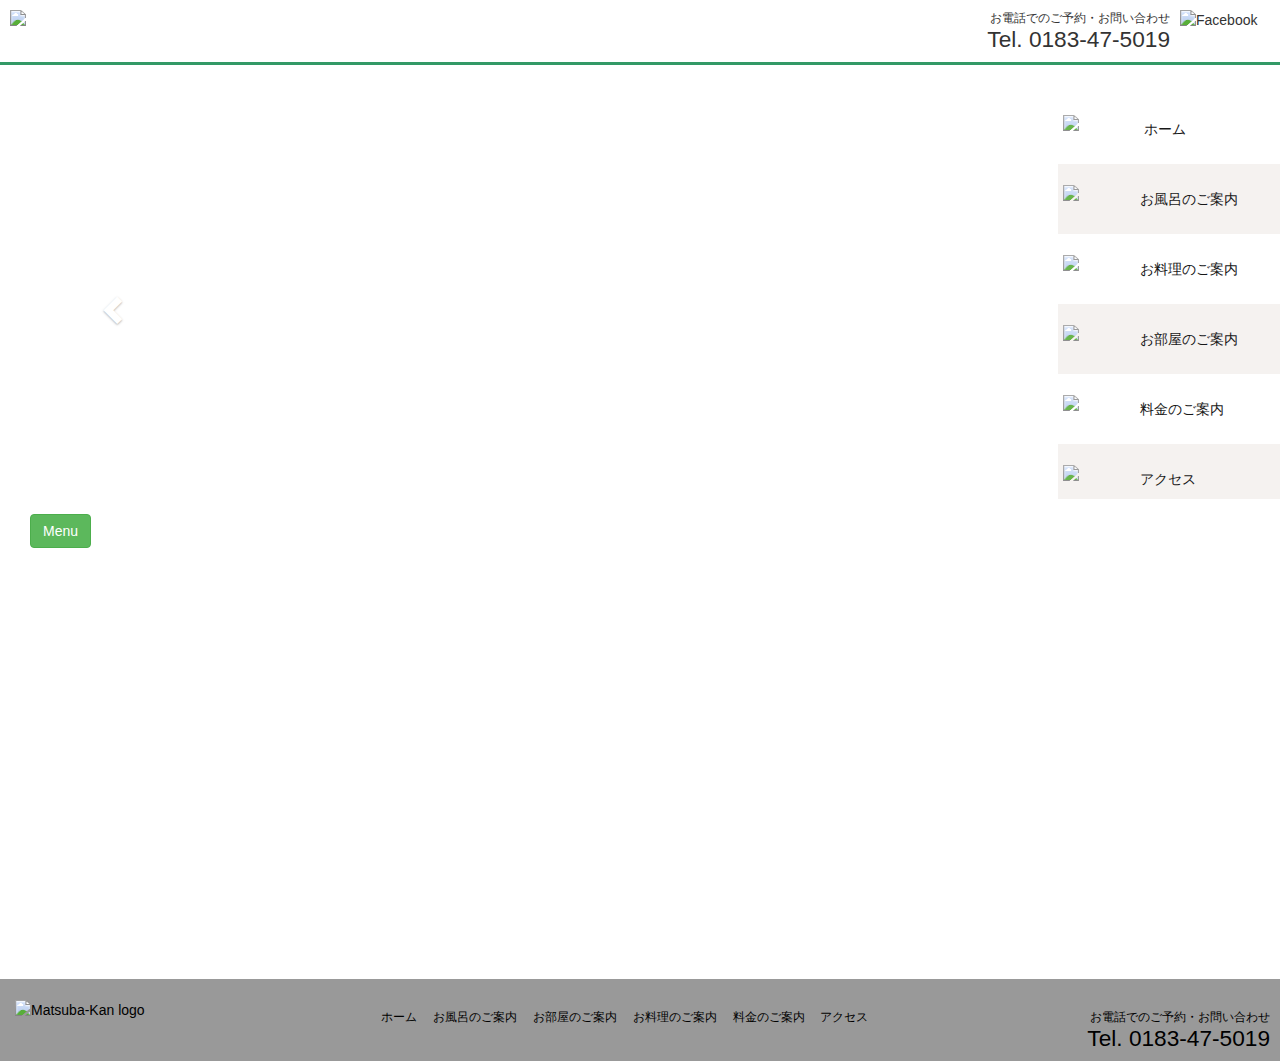
==== base.html @ 37ebeb0e "test" ====
<!doctype html>
<!--[if lt IE 7]>      <html class="no-js lt-ie9 lt-ie8 lt-ie7" lang=""> <![endif]-->
<!--[if IE 7]>         <html class="no-js lt-ie9 lt-ie8" lang=""> <![endif]-->
<!--[if IE 8]>         <html class="no-js lt-ie9" lang=""> <![endif]-->
<!--[if gt IE 8]><!--> <html class="no-js" lang=""> <!--<![endif]-->
    <head>
        <meta charset="utf-8">
        <meta http-equiv="X-UA-Compatible" content="IE=edge,chrome=1">

        <title>Matsuba-Kan</title>
        <meta name="description" content="">
        <meta name="viewport" content="width=device-width, initial-scale=1">

        <!--Web Import of bootstrap js + CSS and jQuery-->
        <link rel="stylesheet" href="https://maxcdn.bootstrapcdn.com/bootstrap/3.3.7/css/bootstrap.min.css"
              integrity="sha384-BVYiiSIFeK1dGmJRAkycuHAHRg32OmUcww7on3RYdg4Va+PmSTsz/K68vbdEjh4u"
              crossorigin="anonymous">
        <script src="//ajax.googleapis.com/ajax/libs/jquery/1.11.2/jquery.min.js"></script>
        <script src="https://maxcdn.bootstrapcdn.com/bootstrap/3.3.7/js/bootstrap.min.js"
                integrity="sha384-Tc5IQib027qvyjSMfHjOMaLkfuWVxZxUPnCJA7l2mCWNIpG9mGCD8wGNIcPD7Txa"
                crossorigin="anonymous"></script>

        <!--Local Import of bootstrap js + CSS and jQuery-->
        <link rel="stylesheet" href="css/bootstrap.min.css">
        <link rel="stylesheet" href="css/bootstrap-theme.min.css">
        <script src="js/vendor/bootstrap.js"></script>
        <script src="js/jquery-3.1.1.js"></script>
        <link rel="stylesheet" href="css/main.css">
        <link rel="stylesheet" href="css/sidebar.css">
        <link rel="stylesheet" href="css/mobile.css">



    </head>
    <body>
            <header>
                <img id=header_icon src="img/icon/header_logo.png">
                <img src="img/icon/facebook_icon.png" id="facebook_icon" alt="Facebook">
                <div class="phone_info ">
                    <span class="phone_small">お電話でのご予約・お問い合わせ</span>
                    <span class="phone_big">Tel. 0183-47-5019</span>
                </div>
            </header>


            <div id="wrapper" class="menuDisplayed">
                    <!--SIDEBAR-->
                    <div id="sidebar-wrapper">
                        <ul class="sidebar-nav">
                            <li><img class="menu_icon" src="img/icon/palm_tree_icon.png" alt="Palm Tree"> <a class="menu_text" href="@">ホーム</a> </li>
                            <li><img class="menu_icon"  src="img/icon/onsen_icon.png" alt="Onsen"><a class="menu_text" href="@">お風呂のご案内</a> </li>
                            <li><img class="menu_icon" src="img/icon/futon_icon.png" alt="Room"><a class="menu_text" href="@">お料理のご案内</a> </li>
                            <li><img class="menu_icon"  src="img/icon/food_icon.png" alt="Food"><a class="menu_text" href="@">お部屋のご案内</a> </li>
                            <li><img class="menu_icon"  src="img/icon/price_icon.png" alt="Price"><a class="menu_text" href="@">料金のご案内</a> </li>
                            <li><img class="menu_icon"  src="img/icon/access_icon.png" alt="Location"><a class="menu_text" href="@">アクセス</a> </li>
                        </ul>
                    </div>
                    <!--CONTENT-->
                <div id="page-content-wrapper">
                    <!-------------------CAROUSEL--------------------->
                        <div class="container-fluid">
                            <div id="myCarousel" class="carousel slide" data-ride="carousel">
                                <!-- Indicators -->
                                <ol class="carousel-indicators">
                                    <li data-target="#myCarousel" data-slide-to="0" class="active"></li>
                                    <li data-target="#myCarousel" data-slide-to="1"></li>
                                    <li data-target="#myCarousel" data-slide-to="2"></li>
                                    <li data-target="#myCarousel" data-slide-to="3"></li>
                                </ol>

                                <!-- Wrapper for slides -->
                                <div class="carousel-inner" role="listbox">
                                    <div class="item active">
                                        <img src="img/top-img01.jpg">
                                    </div>
                                    <div class="item">
                                        <img src="img/top-img02.jpg">
                                    </div>
                                    <div class="item">
                                        <img src="img/top-img03.jpg">
                                    </div>
                                    <div class="item">
                                        <img src="img/top-img04.jpg">
                                    </div>
                                </div>

                                <!-- Left and right controls -->
                                <a class="left carousel-control" href="#myCarousel" role="button" data-slide="prev">
                                    <span class="glyphicon glyphicon-chevron-left" aria-hidden="true"></span>
                                    <span class="sr-only">Previous</span>
                                </a>
                                <a class="right carousel-control" href="#myCarousel" role="button" data-slide="next">
                                    <span class="glyphicon glyphicon-chevron-right" aria-hidden="true"></span>
                                    <span class="sr-only">Next</span>
                                </a>
                            </div>
                        </div>
                    <!-------------------CAROUSEL--------------------->
                            <div class="row">
                                <div class="col-lg-12">
                                    <a href="#" class="btn btn-success" id="menu-toggle">Menu</a>
                                </div>
                            </div>
                        </div>
                     </div>
            </div>

            <footer class="row">

                <div class="col-lg-3 col-sm-2 desktop ">
                    <a href="#" ><img src="img/icon/footer_logo.png" class="footer_logo" alt="Matsuba-Kan logo"></a>
                </div>
                <div class="col-lg-6 col-sm-6 col-xs-5 ">
                    <ul>
                        <li><a href="#">ホーム</a></li>
                        <li><a href="#">お風呂のご案内</a></li>
                        <li><a href="#">お部屋のご案内</a></li>
                        <li><a href="#">お料理のご案内</a></li>
                        <li><a href="#">料金のご案内</a></li>
                        <li><a href="#">アクセス</a></li>
                    </ul>
                </div>
                <div class="phone_info col-lg-3 col-sm-4 col-xs-7">
                    <div class="mobile">
                        <a href="#" ><img src="img/icon/footer_logo.png" class="footer_logo" alt="Matsuba-Kan logo"></a>
                    </div>
                    <span class="phone_small">お電話でのご予約・お問い合わせ</span>
                    <span class="phone_big">Tel. 0183-47-5019</span>
                </div>
            </footer>
        </div>








        <script>
            <!--Menu Toggle-->


            $("#menu-toggle").click(function(e){
                e.preventDefault();
                $("#wrapper").toggleClass("menuDisplayed");
                $()

            });
        </script>
    </body>

</html>
---- css/main.css ----
/* ==========================================================================
   Author's custom styles
   ========================================================================== */
.desktop {
    display: block;
}

.mobile {
    display: none;
}

.container {
    width: 1200px;
}

.row {
    margin: 0;
}

.menu_text {
    display: inline-block;
}

.item {
    margin: auto;
}

ul {
    list-style: none;

}

/* ==========================================================================
   HEADER
   ========================================================================== */
header {
    display: inline-block;
    border-bottom: 3px solid #339966;
    width: 100%;
    margin-bottom: 1em;
}

#header_icon {
    margin: 10px;
    width: auto;
    max-width: 58%;
    height: auto;
    max-height: 60px;
}

.phone_info{
    display: inline-block;
    float: right;
    text-align: right;
    padding: 10px 10px;
}

.phone_small {
    display: block;
    font-size: 9pt;
}

.phone_big {
    display: block;
    font-size: 17pt;
    line-height: 25px;
}

#facebook_icon {
    float: right;
    position: relative;
    width: 10%;
    max-width: 100px;
    min-width: 70px;
    margin-top: 10px;
}
/* ==========================================================================
   CAROUSEL
   ========================================================================== */

.carousel-inner > .item > img,
.carousel-inner > .item > a > img {
    width: 100%;
    margin: auto;
}

.carousel-control.right {
    margin-right: 4em;
}

.carousel-control.left {
    margin-left: 4em;
}

#myCarousel {
    width: calc(100% - 222px);
    height: 420px;

}


/* ==========================================================================
   FOOTER
   ========================================================================== */
footer {
    position: relative;
    height: auto;
    width: 100%;
    clear: both;
    padding-top: 20px;
    background-color: #999999;
    color: black;
}

footer ul {
    display: inline-block;
    text-align: center;
}

footer li {
     display: inline-block;
     padding: 10px 6px;
     font-size: 9pt;
}

footer a {
    text-decoration: none;
    color: black;
}

.modal-footer {
    width: 100%;
}

.footer_logo {
    height: 50px;
    margin: auto;
}

/*To keep the footer on the bottom*/
html, body {
    height: 100%;
}

#wrapper {
    min-height: 100%;
}
---- css/sidebar.css ----
#sidebar-wrapper {
    z-index:1;
    position: absolute;
    right:0;
    width: 40px;
    height: 30em;
    overflow-y: hidden;
    background-color: transparent;
    opacity: 0.9;
    padding-top: 15px;
}

#page-content-wrapper {
    position: absolute;
    padding: 15px 200px 15px 15px;
}

#wrapper.menuDisplayed #sidebar-wrapper {
    width: auto;
}


#wrapper.menuDisplayed .menu_text {
    display: inline-block;
}

.sidebar-nav {
    padding: 0;
    list-style: none;
}

.sidebar-nav li {
    line-height: 5em;
}

.sidebar-nav li:nth-child(even) {
    background-color: #F5F1EF;
}

.sidebar-nav li:nth-child(odd) {
    background-color: #FFFFFF;
}

.sidebar-nav li a {
    padding-right: 3em;
    padding-left: 3em;
    text-decoration: none;
    color: black;
}

.sidebar-nav li:hover {
    background: paleturquoise;
}

.menu_icon {
    width:40px;
    height: 50px;
    padding-top: 10px;
    padding-bottom: 10px;
    padding-left: 5px;
    display: inline-block;
}

.menu_text {
    display: none;
    text-align: center;
}
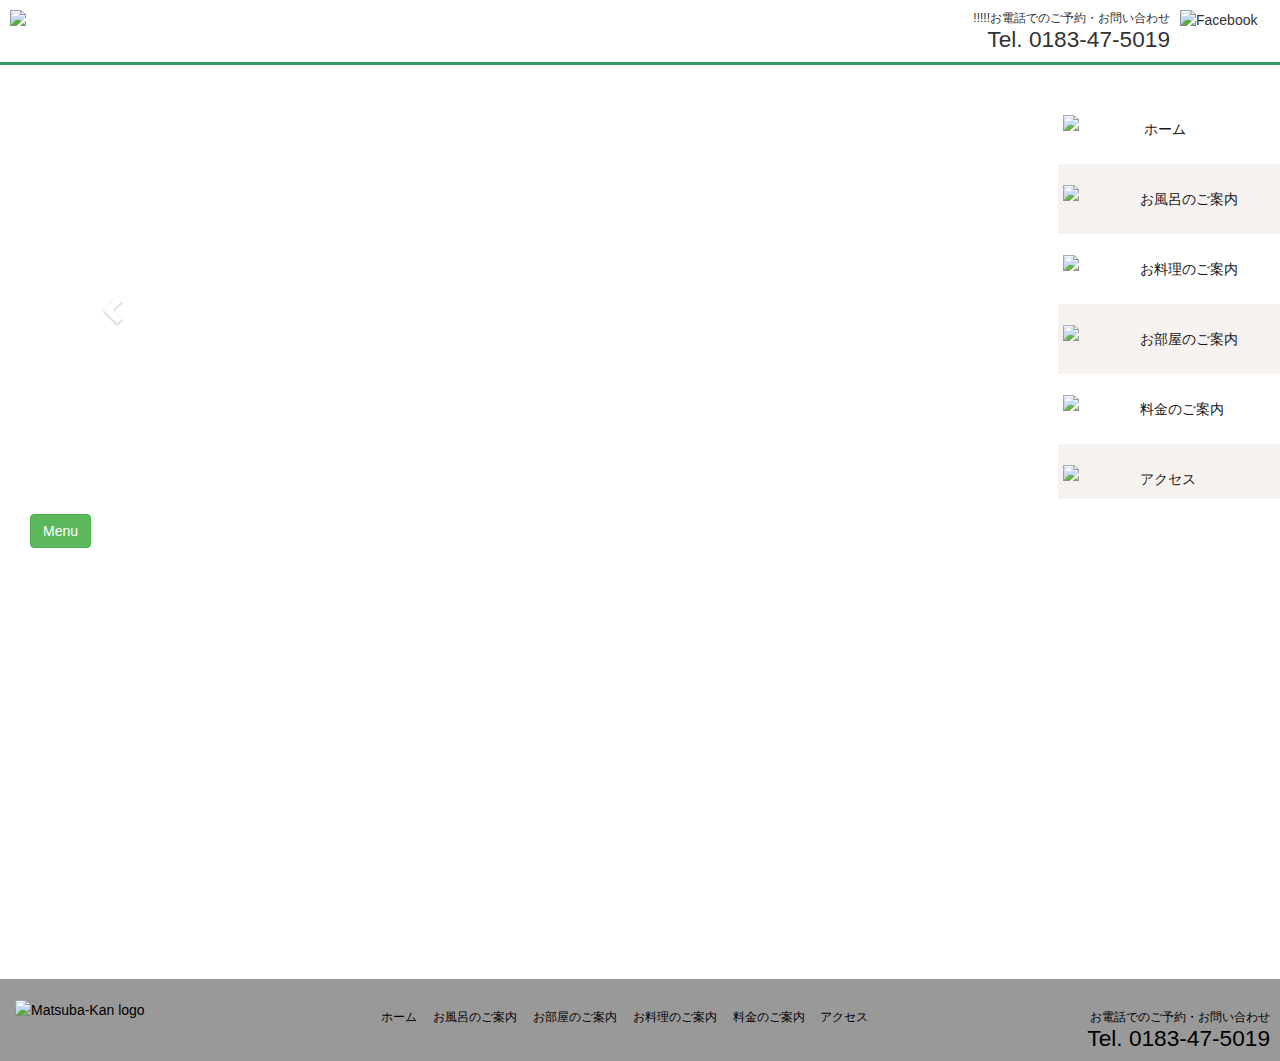
==== commit dc4be5d3: "Merge pull request #1 from HiroBrend/hiroko2" ====
--- a/base.html
+++ b/base.html
@@ -37,7 +37,7 @@
                 <img id=header_icon src="img/icon/header_logo.png">
                 <img src="img/icon/facebook_icon.png" id="facebook_icon" alt="Facebook">
                 <div class="phone_info ">
-                    <span class="phone_small">お電話でのご予約・お問い合わせ</span>
+                    <span class="phone_small">!!!!!お電話でのご予約・お問い合わせ</span>
                     <span class="phone_big">Tel. 0183-47-5019</span>
                 </div>
             </header>
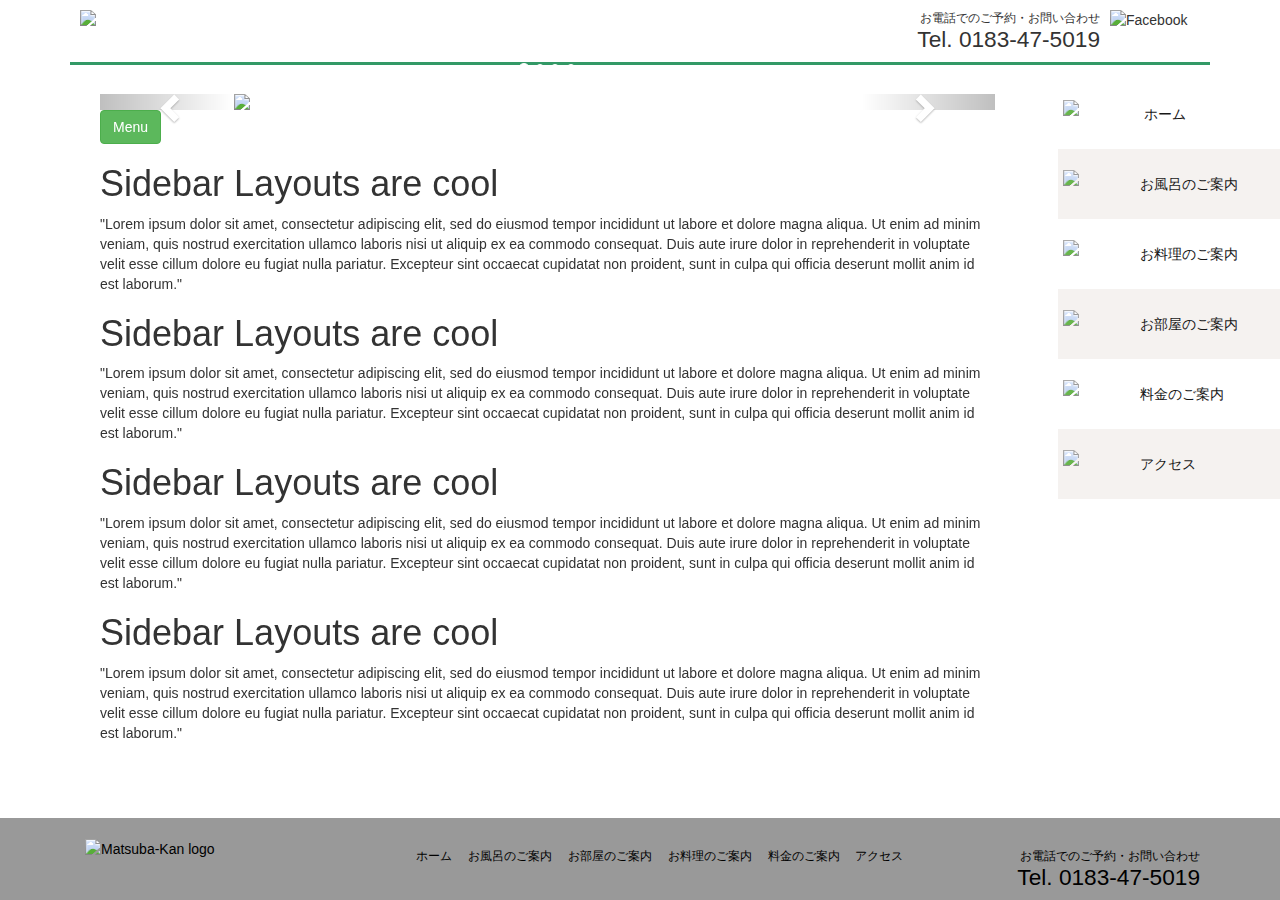
==== commit 1388b05f: "footer fixed" ====
--- a/base.html
+++ b/base.html
@@ -33,11 +33,14 @@
 
     </head>
     <body>
+    <div id="container-outline">
+    <div class="container">
+        <div id="outline-box">
             <header>
                 <img id=header_icon src="img/icon/header_logo.png">
                 <img src="img/icon/facebook_icon.png" id="facebook_icon" alt="Facebook">
                 <div class="phone_info ">
-                    <span class="phone_small">!!!!!お電話でのご予約・お問い合わせ</span>
+                    <span class="phone_small">お電話でのご予約・お問い合わせ</span>
                     <span class="phone_big">Tel. 0183-47-5019</span>
                 </div>
             </header>
@@ -99,14 +102,46 @@
                             <div class="row">
                                 <div class="col-lg-12">
                                     <a href="#" class="btn btn-success" id="menu-toggle">Menu</a>
+                                    <h1>Sidebar Layouts are cool</h1>
+                                    <p>"Lorem ipsum dolor sit amet, consectetur adipiscing elit,
+                                        sed do eiusmod tempor incididunt ut labore et dolore magna aliqua.
+                                        Ut enim ad minim veniam, quis nostrud exercitation ullamco laboris
+                                        nisi ut aliquip ex ea commodo consequat. Duis aute irure dolor in
+                                        reprehenderit in voluptate velit esse cillum dolore eu fugiat nulla pariatur.
+                                        Excepteur sint occaecat cupidatat non proident, sunt in culpa qui officia
+                                        deserunt mollit anim id est laborum."</p>
+                                    <h1>Sidebar Layouts are cool</h1>
+                                    <p>"Lorem ipsum dolor sit amet, consectetur adipiscing elit,
+                                        sed do eiusmod tempor incididunt ut labore et dolore magna aliqua.
+                                        Ut enim ad minim veniam, quis nostrud exercitation ullamco laboris
+                                        nisi ut aliquip ex ea commodo consequat. Duis aute irure dolor in
+                                        reprehenderit in voluptate velit esse cillum dolore eu fugiat nulla pariatur.
+                                        Excepteur sint occaecat cupidatat non proident, sunt in culpa qui officia
+                                        deserunt mollit anim id est laborum."</p>
+                                    <h1>Sidebar Layouts are cool</h1>
+                                    <p>"Lorem ipsum dolor sit amet, consectetur adipiscing elit,
+                                        sed do eiusmod tempor incididunt ut labore et dolore magna aliqua.
+                                        Ut enim ad minim veniam, quis nostrud exercitation ullamco laboris
+                                        nisi ut aliquip ex ea commodo consequat. Duis aute irure dolor in
+                                        reprehenderit in voluptate velit esse cillum dolore eu fugiat nulla pariatur.
+                                        Excepteur sint occaecat cupidatat non proident, sunt in culpa qui officia
+                                        deserunt mollit anim id est laborum."</p>
+                                    <h1>Sidebar Layouts are cool</h1>
+                                    <p>"Lorem ipsum dolor sit amet, consectetur adipiscing elit,
+                                        sed do eiusmod tempor incididunt ut labore et dolore magna aliqua.
+                                        Ut enim ad minim veniam, quis nostrud exercitation ullamco laboris
+                                        nisi ut aliquip ex ea commodo consequat. Duis aute irure dolor in
+                                        reprehenderit in voluptate velit esse cillum dolore eu fugiat nulla pariatur.
+                                        Excepteur sint occaecat cupidatat non proident, sunt in culpa qui officia
+                                        deserunt mollit anim id est laborum."</p>
                                 </div>
                             </div>
                         </div>
                      </div>
             </div>
-
+        </div>
             <footer class="row">
-
+                <div class="container">
                 <div class="col-lg-3 col-sm-2 desktop ">
                     <a href="#" ><img src="img/icon/footer_logo.png" class="footer_logo" alt="Matsuba-Kan logo"></a>
                 </div>
@@ -127,8 +162,9 @@
                     <span class="phone_small">お電話でのご予約・お問い合わせ</span>
                     <span class="phone_big">Tel. 0183-47-5019</span>
                 </div>
+                </div>
             </footer>
-        </div>
+    </div>
 
 
 
--- a/css/main.css
+++ b/css/main.css
@@ -10,9 +10,16 @@
 .mobile {
     display: none;
 }
-
+#container-outline {
+    position: relative;
+    min-height: 100%;
+}
 .container {
-    width: 1200px;
+    max-width: 1200px;
+}
+#outline-box {
+   padding-bottom: 100px;
+    clear: both;
 }
 
 .row {
@@ -82,33 +89,18 @@
 
 .carousel-inner > .item > img,
 .carousel-inner > .item > a > img {
-    width: 100%;
+    width: 70%;
     margin: auto;
 }
-
-.carousel-control.right {
-    margin-right: 4em;
-}
-
-.carousel-control.left {
-    margin-left: 4em;
-}
-
-#myCarousel {
-    width: calc(100% - 222px);
-    height: 420px;
-
-}
-
 
 /* ==========================================================================
    FOOTER
    ========================================================================== */
 footer {
-    position: relative;
-    height: auto;
+    position: absolute;
     width: 100%;
     clear: both;
+    bottom: 0;
     padding-top: 20px;
     background-color: #999999;
     color: black;
--- a/css/sidebar.css
+++ b/css/sidebar.css
@@ -6,13 +6,12 @@
     width: 40px;
     height: 30em;
     overflow-y: hidden;
-    background-color: transparent;
+    background-color: #2c3e50;
     opacity: 0.9;
-    padding-top: 15px;
 }
 
 #page-content-wrapper {
-    position: absolute;
+  /*  position: absolute;*/
     padding: 15px 200px 15px 15px;
 }
 
